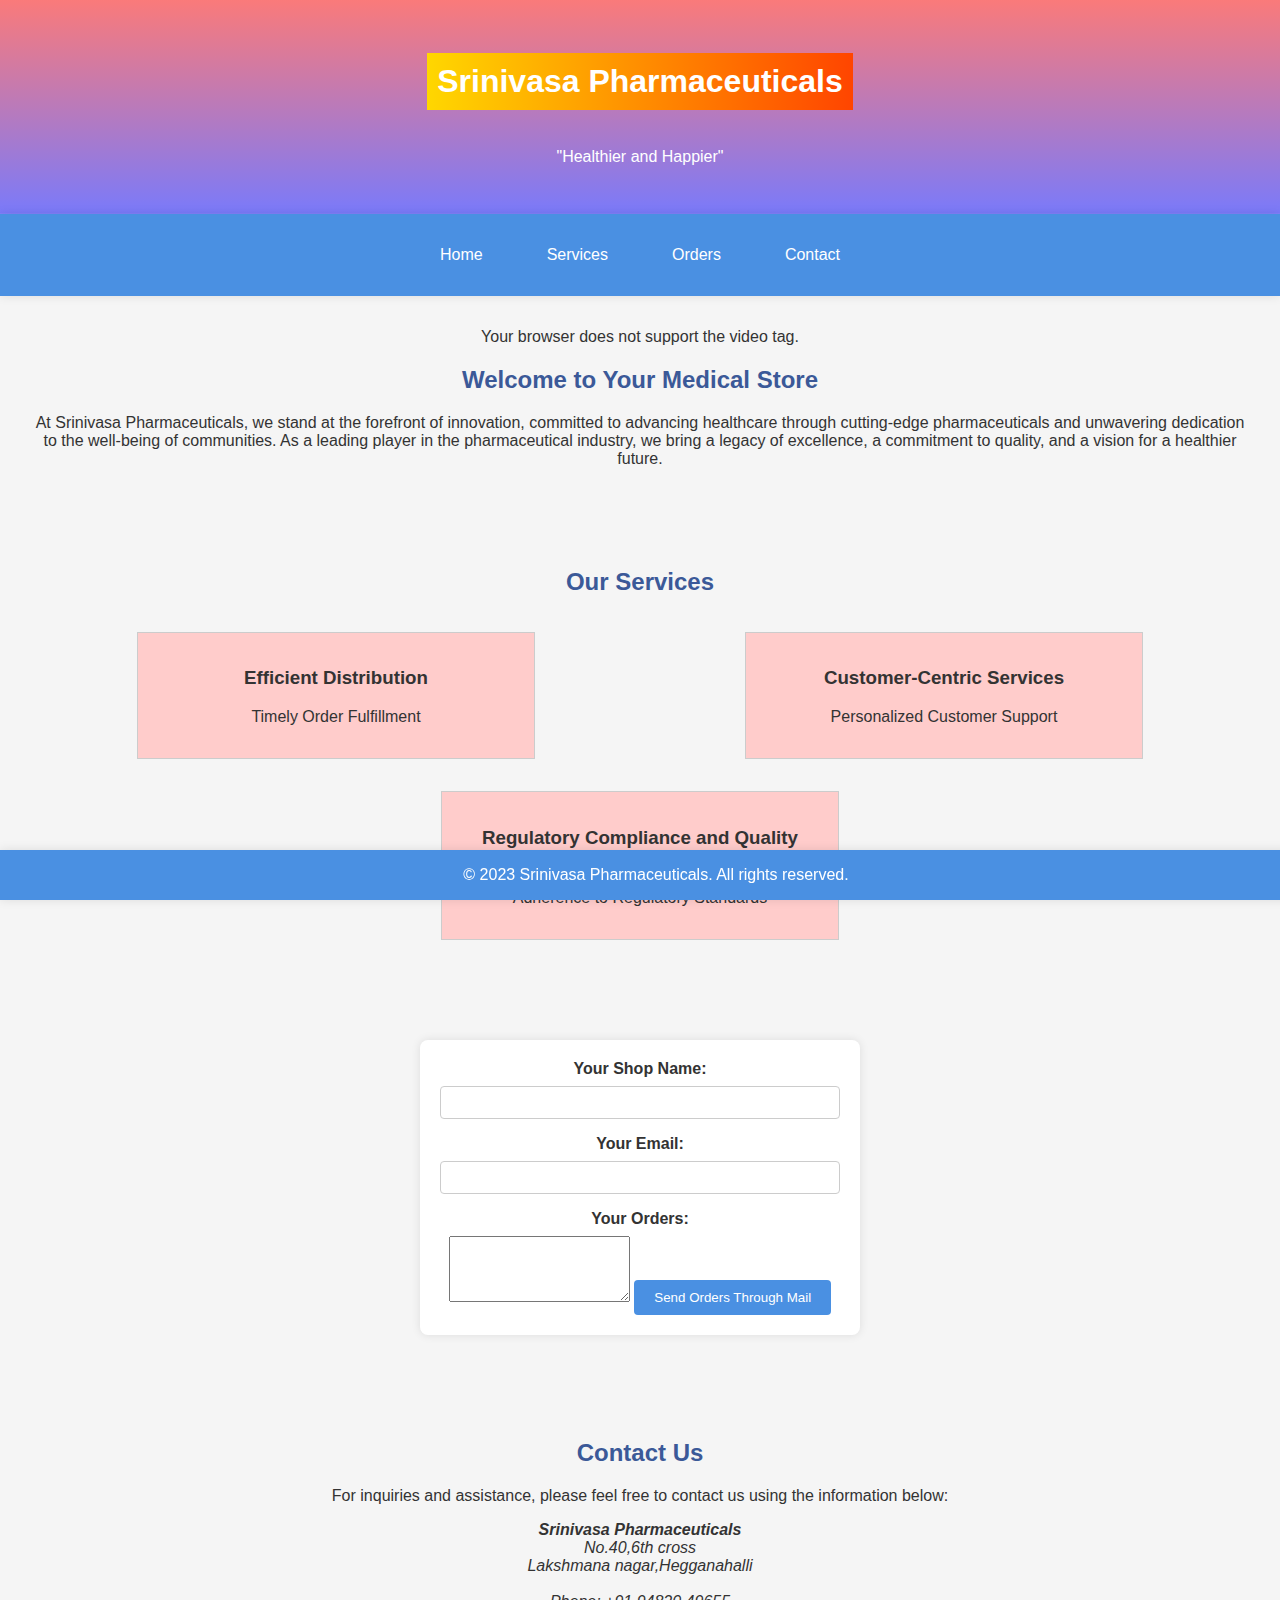
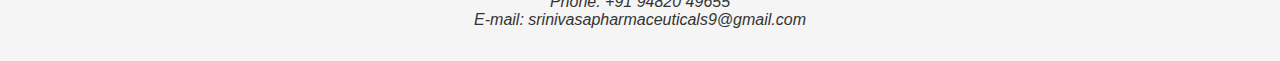
==== index.html @ 3962b64a "Update index.html" ====
<html>
<!DOCTYPE html>
<html lang="en">

<head>
    <meta charset="UTF-8">
    <meta name="viewport" content="width=device-width, initial-scale=1.0">
    <title>Srinivasa Pharmaceuticals</title>
    <style>
        body {
            font-family: 'Segoe UI', Tahoma, Geneva, Verdana, sans-serif;
            margin: 0;
            padding: 0;
            box-sizing: border-box;
            background-color: #f5f5f5;
            color: #333;
        }

        header {
            background-color: #3b5998;
            color: white;
            text-align: center;
            padding: 2em;
        }

        nav {
            background-color: #4a90e2;
            padding: 1em;
            display: flex;
            justify-content: center;
            box-shadow: 0 0 10px rgba(0, 0, 0, 0.1);
        }

        nav a {
            color: white;
            text-decoration: none;
            padding: 1em;
            margin: 0 1em;
            transition: color 0.3s;
        }

        nav a:hover {
            color: #3b5998;
        }

        section {
            padding: 2em;
        }

        footer {
            background-color: #4a90e2;
            color: white;
            text-align: center;
            padding: 1em;
            position: fixed;
            bottom: 0;
            width: 100%;
            box-shadow: 0 0 10px rgba(0, 0, 0, 0.1);
        }

        h2 {
            color: #3b5998;
        }

        .services {
            display: flex;
            justify-content: space-around;
            flex-wrap: wrap;
        }

        .card {
            width: 30%;
            margin: 1em;
            padding: 1em;
            border: 1px solid #ccc;
            text-align: center;
            background-color: #ffcccb;
            transition: transform 0.3s ease-in-out;
        }

        .card:hover {
            transform: scale(1.05);
        }

        .order-form {
            max-width: 800px;
            margin: 0 auto;
            background-color: #fff;
            padding: 2em;
            border-radius: 8px;
            box-shadow: 0 0 10px rgba(0, 0, 0, 0.1);
        }

        .form-group {
            margin-bottom: 1em;
        }

        label {
            display: block;
            font-weight: bold;
            margin-bottom: 0.5em;
        }

        input,
        select {
            width: 100%;
            padding: 0.5em;
            border: 1px solid #ccc;
            border-radius: 4px;
            margin-bottom: 0.5em;
        }

        button {
            background-color: #4a90e2;
            color: white;
            padding: 0.5em 1em;
            border: none;
            border-radius: 4px;
            cursor: pointer;
            transition: background-color 0.3s;
        }

        button:hover {
            background-color: #4169e1;
        }

        table {
            width: 100%;
            border-collapse: collapse;
            margin-top: 1em;
        }

        th, td {
            border: 1px solid #ddd;
            padding: 8px;
            text-align: left;
        }

        th {
            background-color: #4a90e2;
            color: white;
        }
        header {
    background: linear-gradient(rgba(255, 0, 0, 0.5), rgba(0, 0, 255, 0.5)), url('your-image-url.jpg');
    background-size: cover;
    background-position: center;
    background-repeat: no-repeat;
    color: white;
    text-align: center;
    padding: 2em;
}

h1 {
    background: linear-gradient(to right, #FFD700, #FF4500); /* Gradient for the text background */
    padding: 10px;
    display: inline-block;
}


    </style>
</head>

<body>
    <header>
        <h1>Srinivasa Pharmaceuticals</h1>
        <p>"Healthier and Happier"</p>
    </header>

    <nav>
        <a href="#home">Home</a>
        <a href="#services">Services</a>
        <a href="#orders">Orders</a>
        <a href="#contact">Contact</a>
    </nav>

    <section id="home
            <video width="800" height="300" controls autoplay muted>
        <source src="file:///C:/Users/venkatesh%20gowda/Downloads/White%20Festive%20Merry%20Christmas%20Wishes%20Instagram%20Post%20(1).mp4" type="video/mp4">
        Your browser does not support the video tag.
    </video>
        <h2>Welcome to Your Medical Store</h2>
        <p>At Srinivasa Pharmaceuticals, we stand at the forefront of innovation, committed to advancing healthcare through cutting-edge pharmaceuticals and unwavering dedication to the well-being of communities. As a leading player in the pharmaceutical industry, we bring a legacy of excellence, a commitment to quality, and a vision for a healthier future.</p>
    </section>

    <section id="services">
        <h2>Our Services</h2>
        <div class="services">
            <div class="card">
                <h3>Efficient Distribution</h3>
                <p>Timely Order Fulfillment</p>
            </div>
            <div class="card">
                <h3>Customer-Centric Services</h3>
                <p>Personalized Customer Support</p>
            </div>
            <div class="card">
                <h3>Regulatory Compliance and Quality Assurance</h3>
                <p>Adherence to Regulatory Standards</p>
            </div>
        </div>
    </section>

    <section id="orders">
        <head>
    <meta charset="UTF-8">
    <meta name="viewport" content="width=device-width, initial-scale=1.0">
    <title>Contact Us</title>
    <style>
        body {
            font-family: 'Segoe UI', Tahoma, Geneva, Verdana, sans-serif;
            margin: 0;
            padding: 0;
            box-sizing: border-box;
            background-color: #f5f5f5;
            color: #333;
            text-align: center;
        }

        form {
            max-width: 400px;
            margin: 20px auto;
            padding: 20px;
            background-color: #fff;
            border-radius: 8px;
            box-shadow: 0 0 10px rgba(0, 0, 0, 0.1);
        }

        label {
            display: block;
            margin-bottom: 8px;
        }

        input {
            width: 100%;
            padding: 8px;
            margin-bottom: 16px;
            border: 1px solid #ccc;
            border-radius: 4px;
            box-sizing: border-box;
        }

        button {
            background-color: #4a90e2;
            color: white;
            padding: 10px 20px;
            border: none;
            border-radius: 4px;
            cursor: pointer;
            transition: background-color 0.3s;
        }

        button:hover {
            background-color: #4169e1;
        }
    </style>
</head>

<body>
    <form action="mailto:srinivasapharmaceuticals9@gmail.com" method="post" enctype="text/plain">
        <label for="name">Your Shop Name:</label>
        <input type="text" id="name" name="name" required>

        <label for="email">Your Email:</label>
        <input type="email" id="email" name="email" required>

        <label for="message">Your Orders:</label>
        <textarea id="message" name="message" rows="4" required></textarea>

        <button type="submit">Send Orders Through Mail</button>
    </form>
</body>
    </section>

    <footer>
        &copy; 2023 Srinivasa Pharmaceuticals. All rights reserved.
    </footer>
</body>
   <section id="contact">
        <h2>Contact Us</h2>
        <p>For inquiries and assistance, please feel free to contact us using the information below:</p>
        <address>
            <strong>Srinivasa Pharmaceuticals</strong><br>
            No.40,6th cross<br>
            Lakshmana nagar,Hegganahalli<br>
            <br>
            Phone: +91 94820 49655<br>
            E-mail: srinivasapharmaceuticals9@gmail.com
        </address>
    </section>

</html>
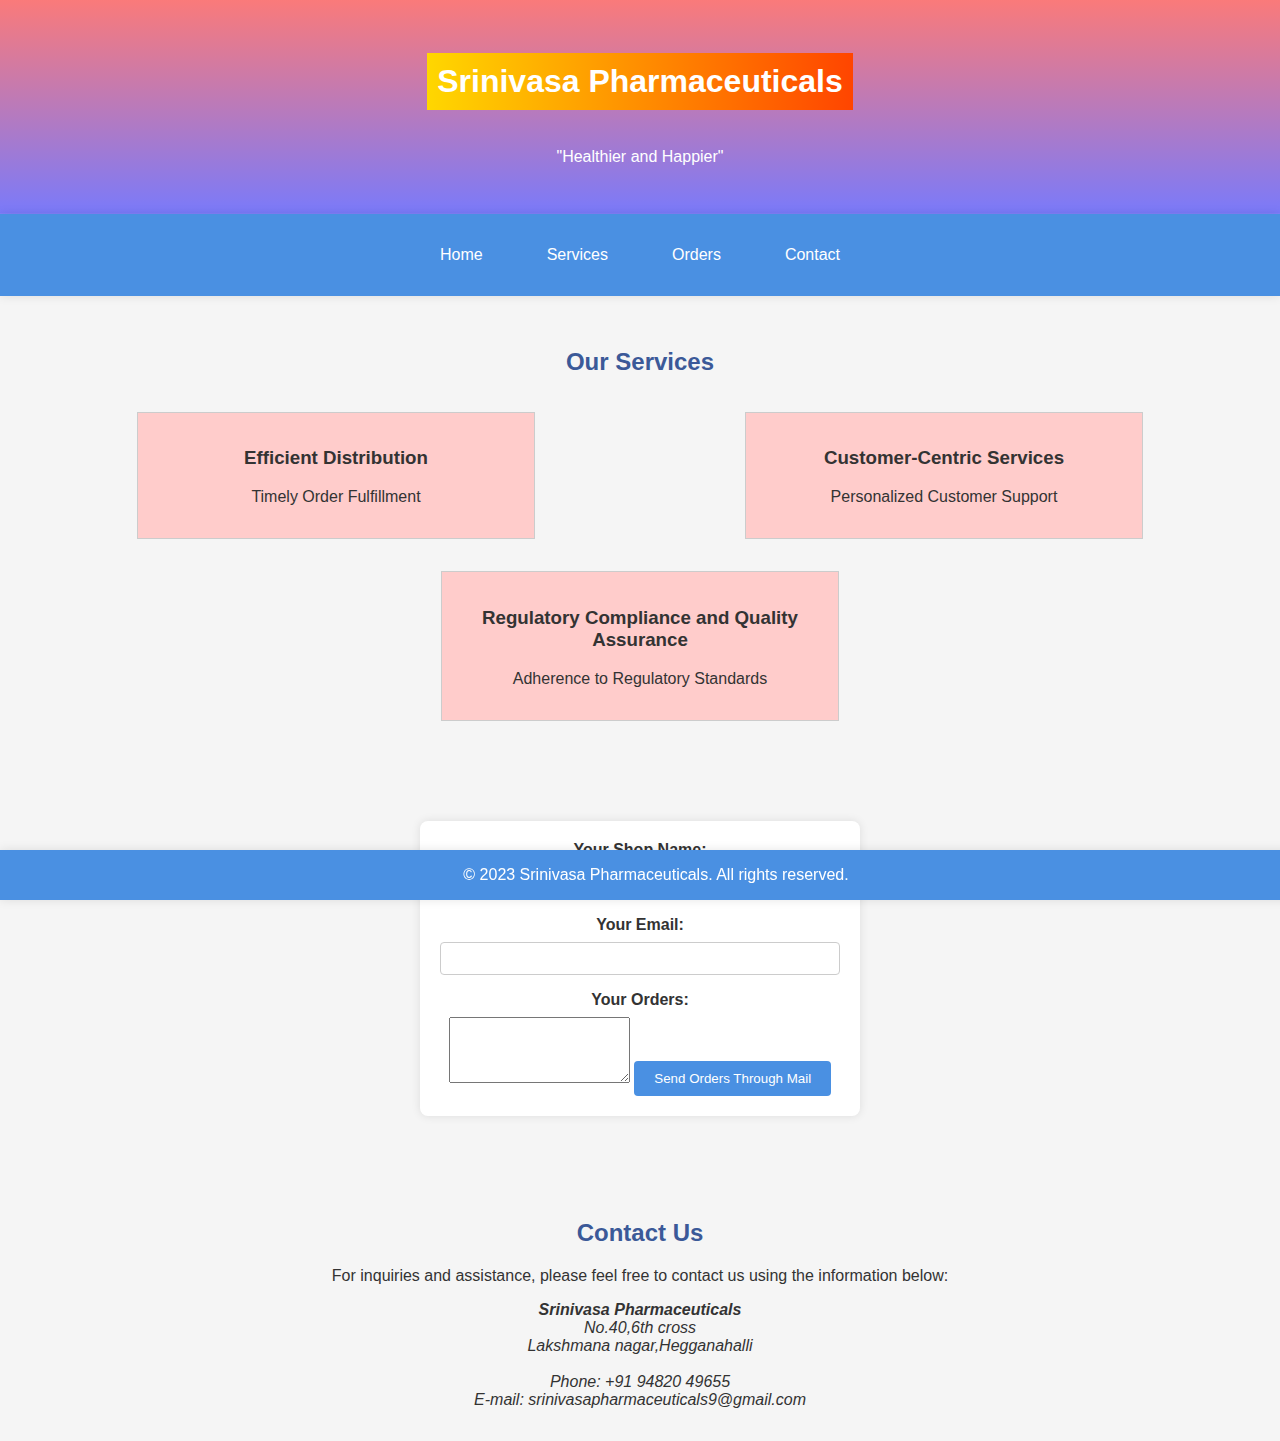
==== commit 5ad7562f: "Update index.html" ====
--- a/index.html
+++ b/index.html
@@ -174,10 +174,6 @@
     </nav>
 
     <section id="home
-            <video width="800" height="300" controls autoplay muted>
-        <source src="file:///C:/Users/venkatesh%20gowda/Downloads/White%20Festive%20Merry%20Christmas%20Wishes%20Instagram%20Post%20(1).mp4" type="video/mp4">
-        Your browser does not support the video tag.
-    </video>
         <h2>Welcome to Your Medical Store</h2>
         <p>At Srinivasa Pharmaceuticals, we stand at the forefront of innovation, committed to advancing healthcare through cutting-edge pharmaceuticals and unwavering dedication to the well-being of communities. As a leading player in the pharmaceutical industry, we bring a legacy of excellence, a commitment to quality, and a vision for a healthier future.</p>
     </section>
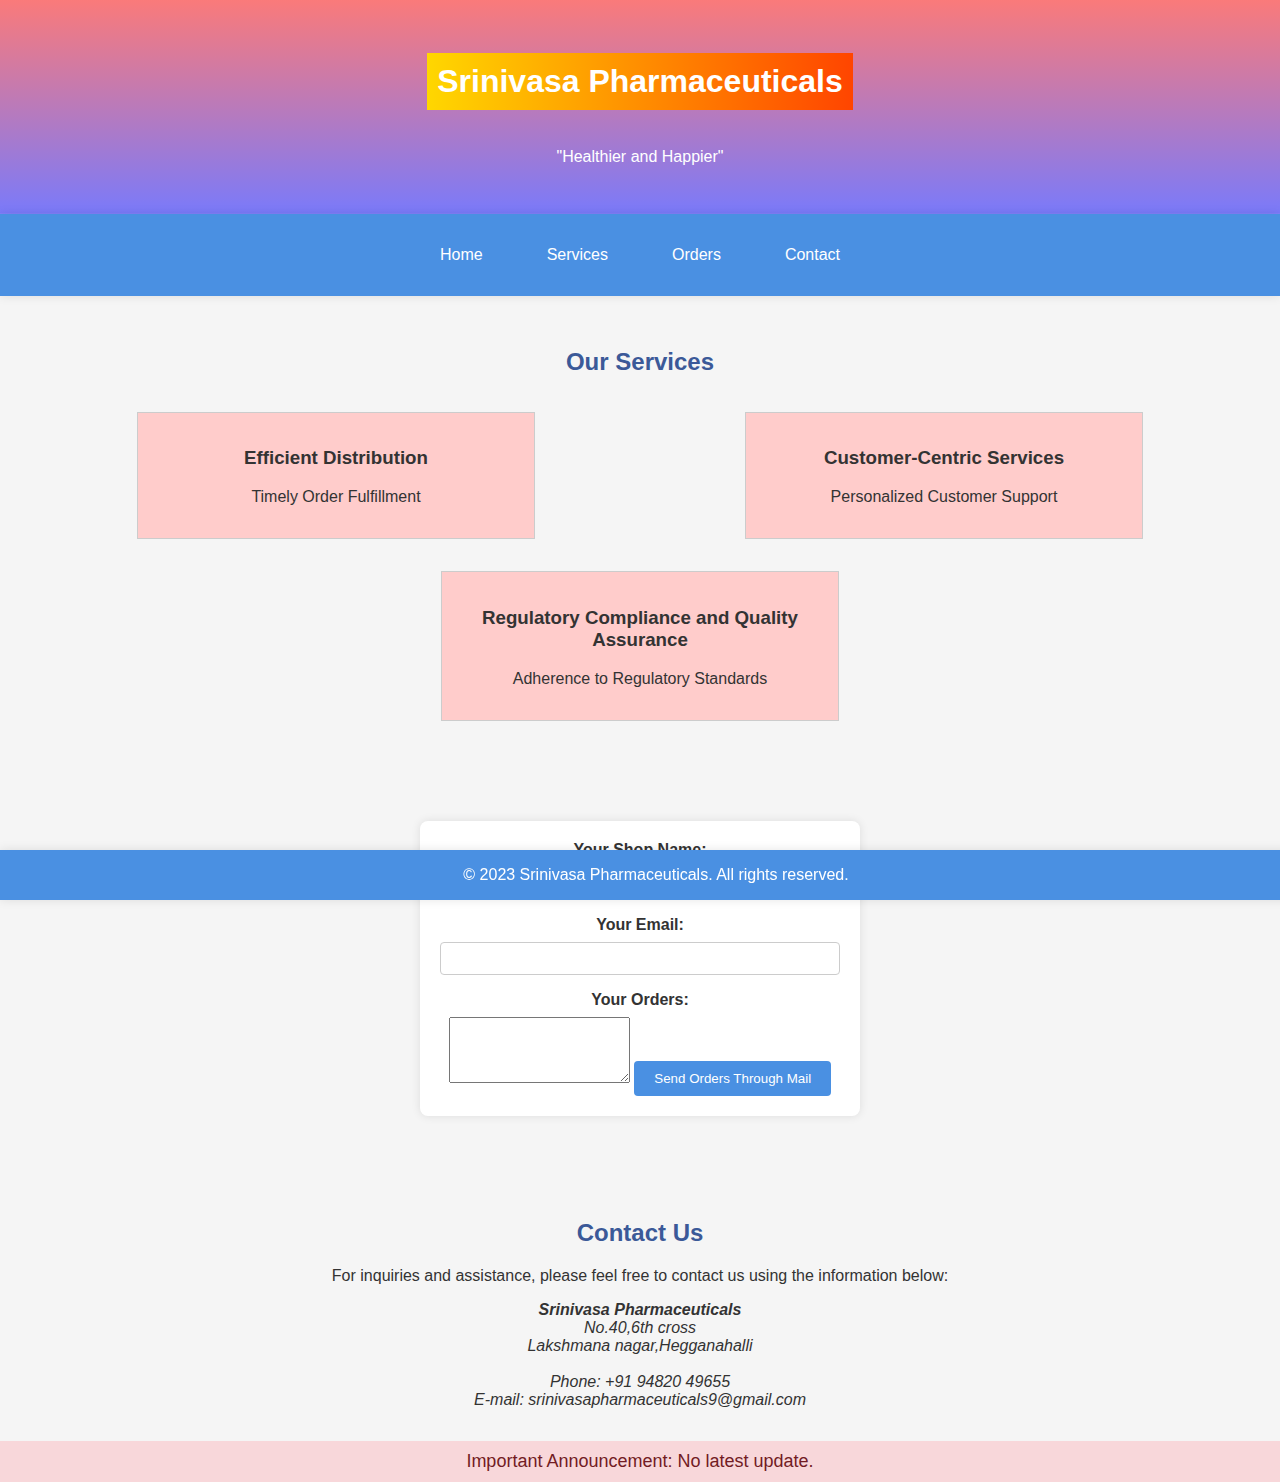
==== commit 9bcc75ed: "Update index.html" ====
--- a/index.html
+++ b/index.html
@@ -283,5 +283,41 @@
             E-mail: srinivasapharmaceuticals9@gmail.com
         </address>
     </section>
-
+<!DOCTYPE html>
+<html lang="en">
+<head>
+    <meta charset="UTF-8">
+    <meta name="viewport" content="width=device-width, initial-scale=1.0">
+    <style>
+        body {
+            font-family: Arial, sans-serif;
+            margin: 0;
+            padding: 0;
+        }
+
+        .announcement-section {
+            background-color: #f8d7da; /* Set the background color for the announcement section */
+            color: #721c24; /* Set the text color */
+            padding: 10px;
+            text-align: center;
+        }
+
+        .announcement-text {
+            font-size: 18px;
+            margin: 0;
+        }
+    </style>
+</head>
+<body>
+
+    <!-- Your announcement section -->
+    <div class="announcement-section">
+        <p class="announcement-text">Important Announcement: No latest update.</p>
+    </div>
+
+    <!-- The rest of your website content goes here -->
+
+</body>
 </html>
+
+</html>
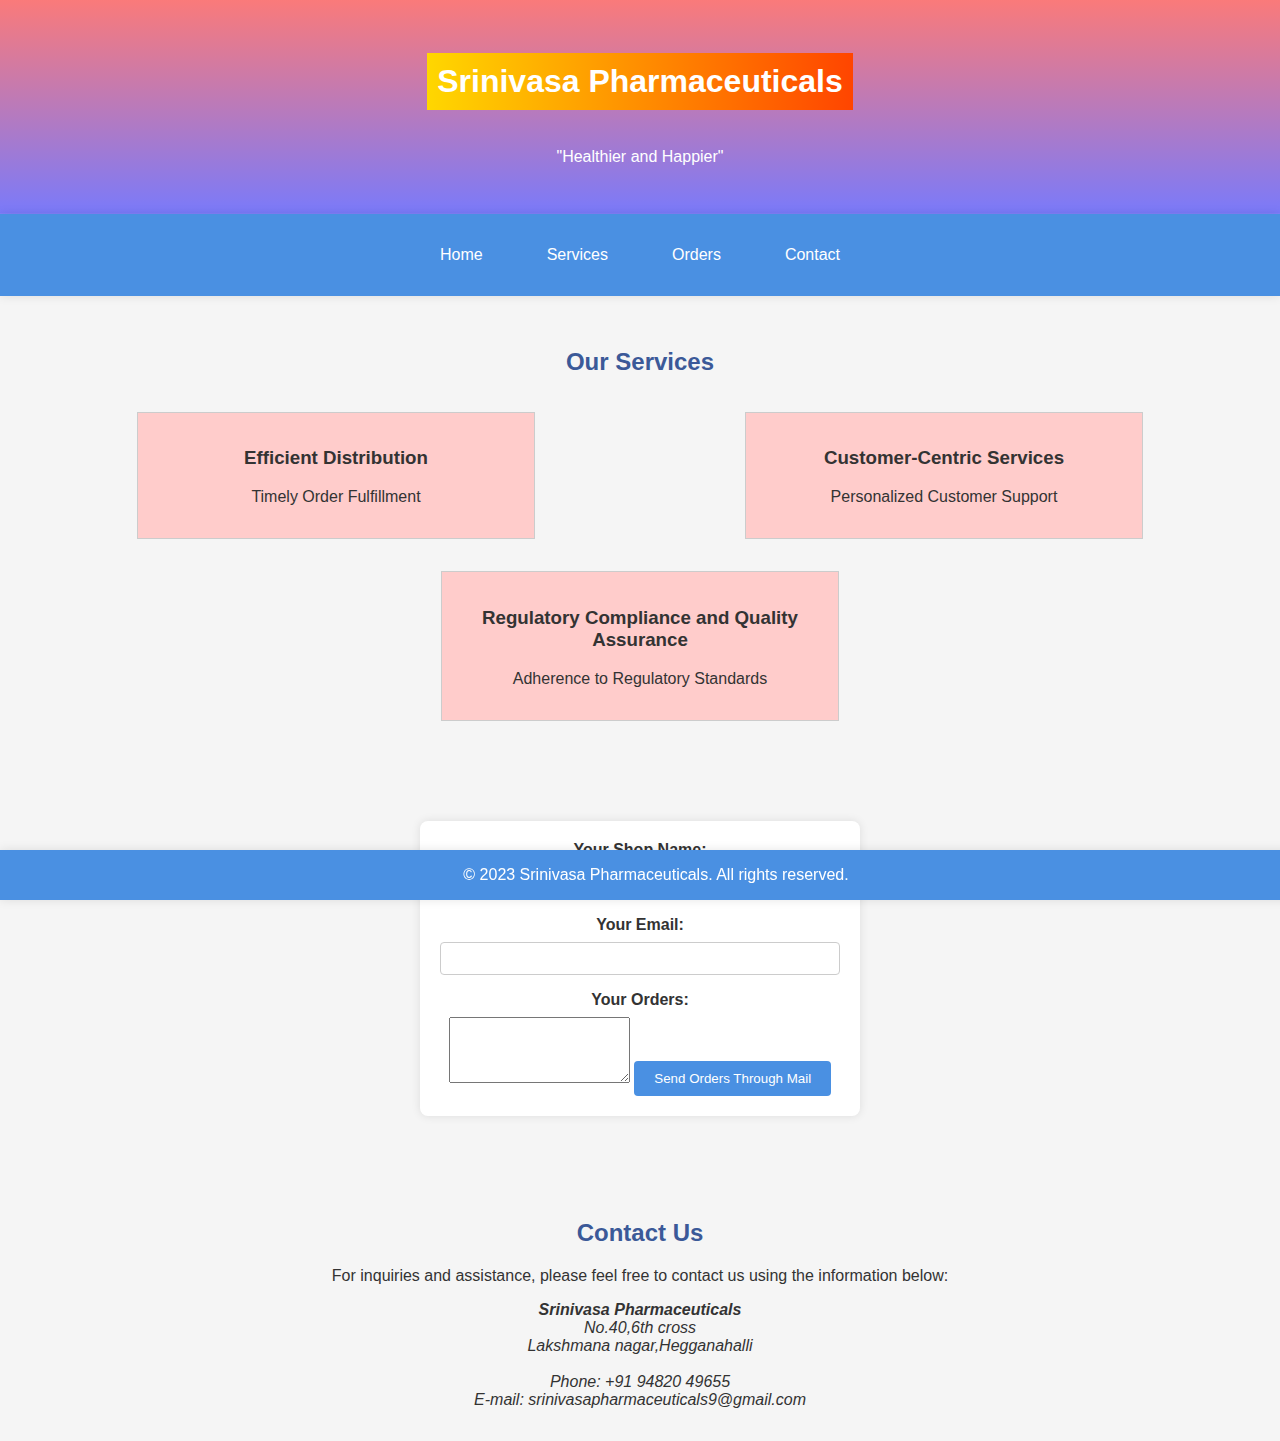
==== commit 667b75bc: "Update index.html" ====
--- a/index.html
+++ b/index.html
@@ -283,41 +283,6 @@
             E-mail: srinivasapharmaceuticals9@gmail.com
         </address>
     </section>
-<!DOCTYPE html>
-<html lang="en">
-<head>
-    <meta charset="UTF-8">
-    <meta name="viewport" content="width=device-width, initial-scale=1.0">
-    <style>
-        body {
-            font-family: Arial, sans-serif;
-            margin: 0;
-            padding: 0;
-        }
-
-        .announcement-section {
-            background-color: #f8d7da; /* Set the background color for the announcement section */
-            color: #721c24; /* Set the text color */
-            padding: 10px;
-            text-align: center;
-        }
-
-        .announcement-text {
-            font-size: 18px;
-            margin: 0;
-        }
-    </style>
-</head>
-<body>
-
-    <!-- Your announcement section -->
-    <div class="announcement-section">
-        <p class="announcement-text">Important Announcement: No latest update.</p>
-    </div>
-
-    <!-- The rest of your website content goes here -->
-
-</body>
+
+
 </html>
-
-</html>
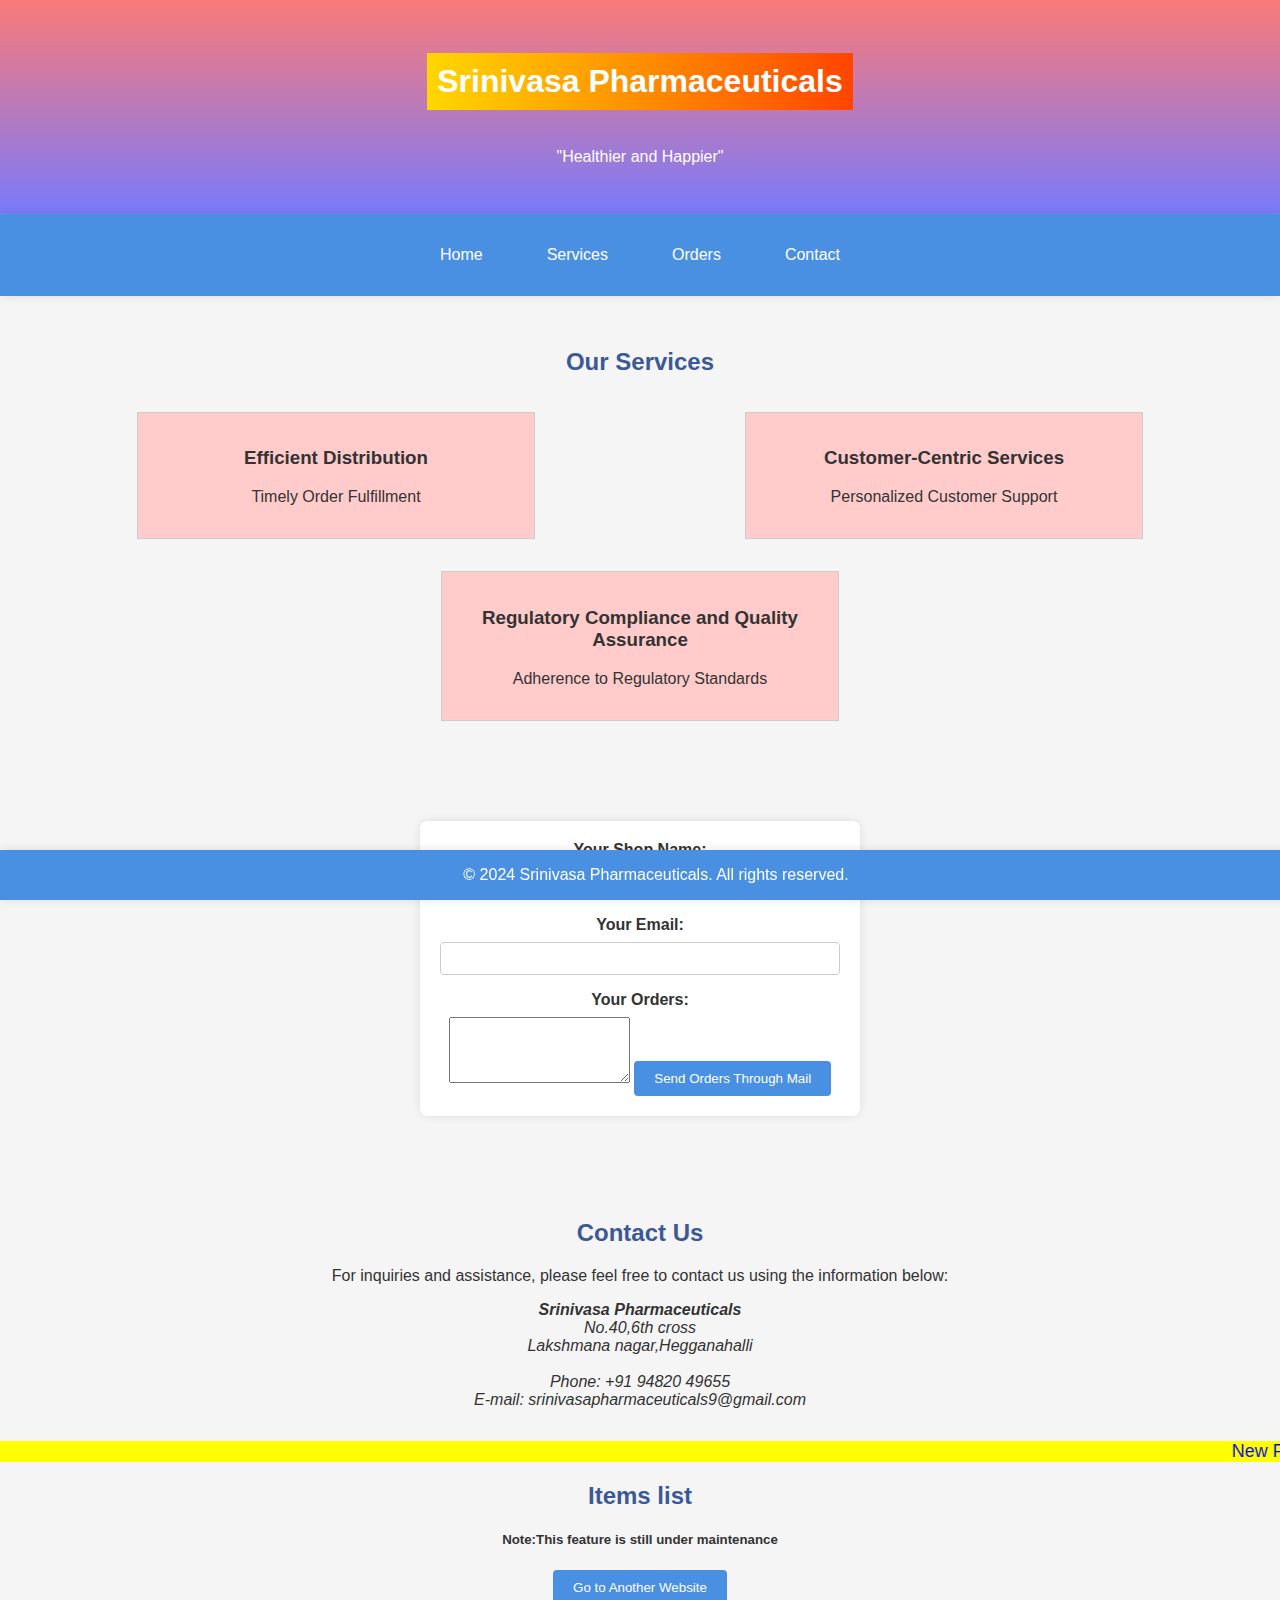
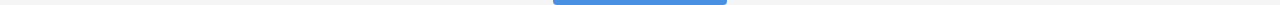
==== commit c04398c3: "Update index.html" ====
--- a/index.html
+++ b/index.html
@@ -1,7 +1,6 @@
 <html>
 <!DOCTYPE html>
 <html lang="en">
-
 <head>
     <meta charset="UTF-8">
     <meta name="viewport" content="width=device-width, initial-scale=1.0">
@@ -15,39 +14,33 @@
             background-color: #f5f5f5;
             color: #333;
         }
-
-        header {
+header {
             background-color: #3b5998;
             color: white;
             text-align: center;
             padding: 2em;
         }
-
-        nav {
+nav {
             background-color: #4a90e2;
             padding: 1em;
             display: flex;
             justify-content: center;
             box-shadow: 0 0 10px rgba(0, 0, 0, 0.1);
         }
-
-        nav a {
+ nav a {
             color: white;
             text-decoration: none;
             padding: 1em;
             margin: 0 1em;
             transition: color 0.3s;
         }
-
-        nav a:hover {
+nav a:hover {
             color: #3b5998;
         }
-
-        section {
+section {
             padding: 2em;
         }
-
-        footer {
+footer {
             background-color: #4a90e2;
             color: white;
             text-align: center;
@@ -57,18 +50,15 @@
             width: 100%;
             box-shadow: 0 0 10px rgba(0, 0, 0, 0.1);
         }
-
-        h2 {
+h2 {
             color: #3b5998;
         }
-
-        .services {
+.services {
             display: flex;
             justify-content: space-around;
             flex-wrap: wrap;
         }
-
-        .card {
+ .card {
             width: 30%;
             margin: 1em;
             padding: 1em;
@@ -77,12 +67,10 @@
             background-color: #ffcccb;
             transition: transform 0.3s ease-in-out;
         }
-
-        .card:hover {
+.card:hover {
             transform: scale(1.05);
         }
-
-        .order-form {
+.order-form {
             max-width: 800px;
             margin: 0 auto;
             background-color: #fff;
@@ -90,18 +78,15 @@
             border-radius: 8px;
             box-shadow: 0 0 10px rgba(0, 0, 0, 0.1);
         }
-
-        .form-group {
+.form-group {
             margin-bottom: 1em;
         }
-
-        label {
+label {
             display: block;
             font-weight: bold;
             margin-bottom: 0.5em;
         }
-
-        input,
+input,
         select {
             width: 100%;
             padding: 0.5em;
@@ -109,8 +94,7 @@
             border-radius: 4px;
             margin-bottom: 0.5em;
         }
-
-        button {
+button {
             background-color: #4a90e2;
             color: white;
             padding: 0.5em 1em;
@@ -119,24 +103,20 @@
             cursor: pointer;
             transition: background-color 0.3s;
         }
-
-        button:hover {
+button:hover {
             background-color: #4169e1;
         }
-
-        table {
+table {
             width: 100%;
             border-collapse: collapse;
             margin-top: 1em;
         }
-
-        th, td {
+th, td {
             border: 1px solid #ddd;
             padding: 8px;
             text-align: left;
         }
-
-        th {
+th {
             background-color: #4a90e2;
             color: white;
         }
@@ -149,30 +129,24 @@
     text-align: center;
     padding: 2em;
 }
-
 h1 {
     background: linear-gradient(to right, #FFD700, #FF4500); /* Gradient for the text background */
     padding: 10px;
     display: inline-block;
 }
-
-
     </style>
 </head>
-
 <body>
     <header>
         <h1>Srinivasa Pharmaceuticals</h1>
         <p>"Healthier and Happier"</p>
     </header>
-
     <nav>
         <a href="#home">Home</a>
         <a href="#services">Services</a>
         <a href="#orders">Orders</a>
         <a href="#contact">Contact</a>
     </nav>
-
     <section id="home
         <h2>Welcome to Your Medical Store</h2>
         <p>At Srinivasa Pharmaceuticals, we stand at the forefront of innovation, committed to advancing healthcare through cutting-edge pharmaceuticals and unwavering dedication to the well-being of communities. As a leading player in the pharmaceutical industry, we bring a legacy of excellence, a commitment to quality, and a vision for a healthier future.</p>
@@ -195,8 +169,7 @@
             </div>
         </div>
     </section>
-
-    <section id="orders">
+<section id="orders">
         <head>
     <meta charset="UTF-8">
     <meta name="viewport" content="width=device-width, initial-scale=1.0">
@@ -266,9 +239,8 @@
     </form>
 </body>
     </section>
-
-    <footer>
-        &copy; 2023 Srinivasa Pharmaceuticals. All rights reserved.
+<footer>
+        &copy; 2024 Srinivasa Pharmaceuticals. All rights reserved.
     </footer>
 </body>
    <section id="contact">
@@ -283,6 +255,26 @@
             E-mail: srinivasapharmaceuticals9@gmail.com
         </address>
     </section>
-
-
+    <!DOCTYPE html>
+<html lang="en">
+<head>
+    <meta charset="UTF-8">
+    <meta name="viewport" content="width=device-width, initial-scale=1.0">
+ <body>
+<marquee behavior="scroll" direction="left" style="font-size: 18px; color: red; background-color: yellow;">
+    <span style="color: blue;">New Feature Added!</span> Check it out.
+</marquee>
+</body>
+<body>
+<h2>Items list</h2>
+<h5>Note:This feature is still under maintenance</h5>
+<button onclick="redirectToAnotherWebsite()">Go to Another Website</button>
+<script>
+ function redirectToAnotherWebsite()
+ {
+ window.location.href = 'https://venkateshgowda1223.github.io/srinivasapharmaceuticals.com/';
+        }
+    </script>
+</body>
 </html>
+</html>
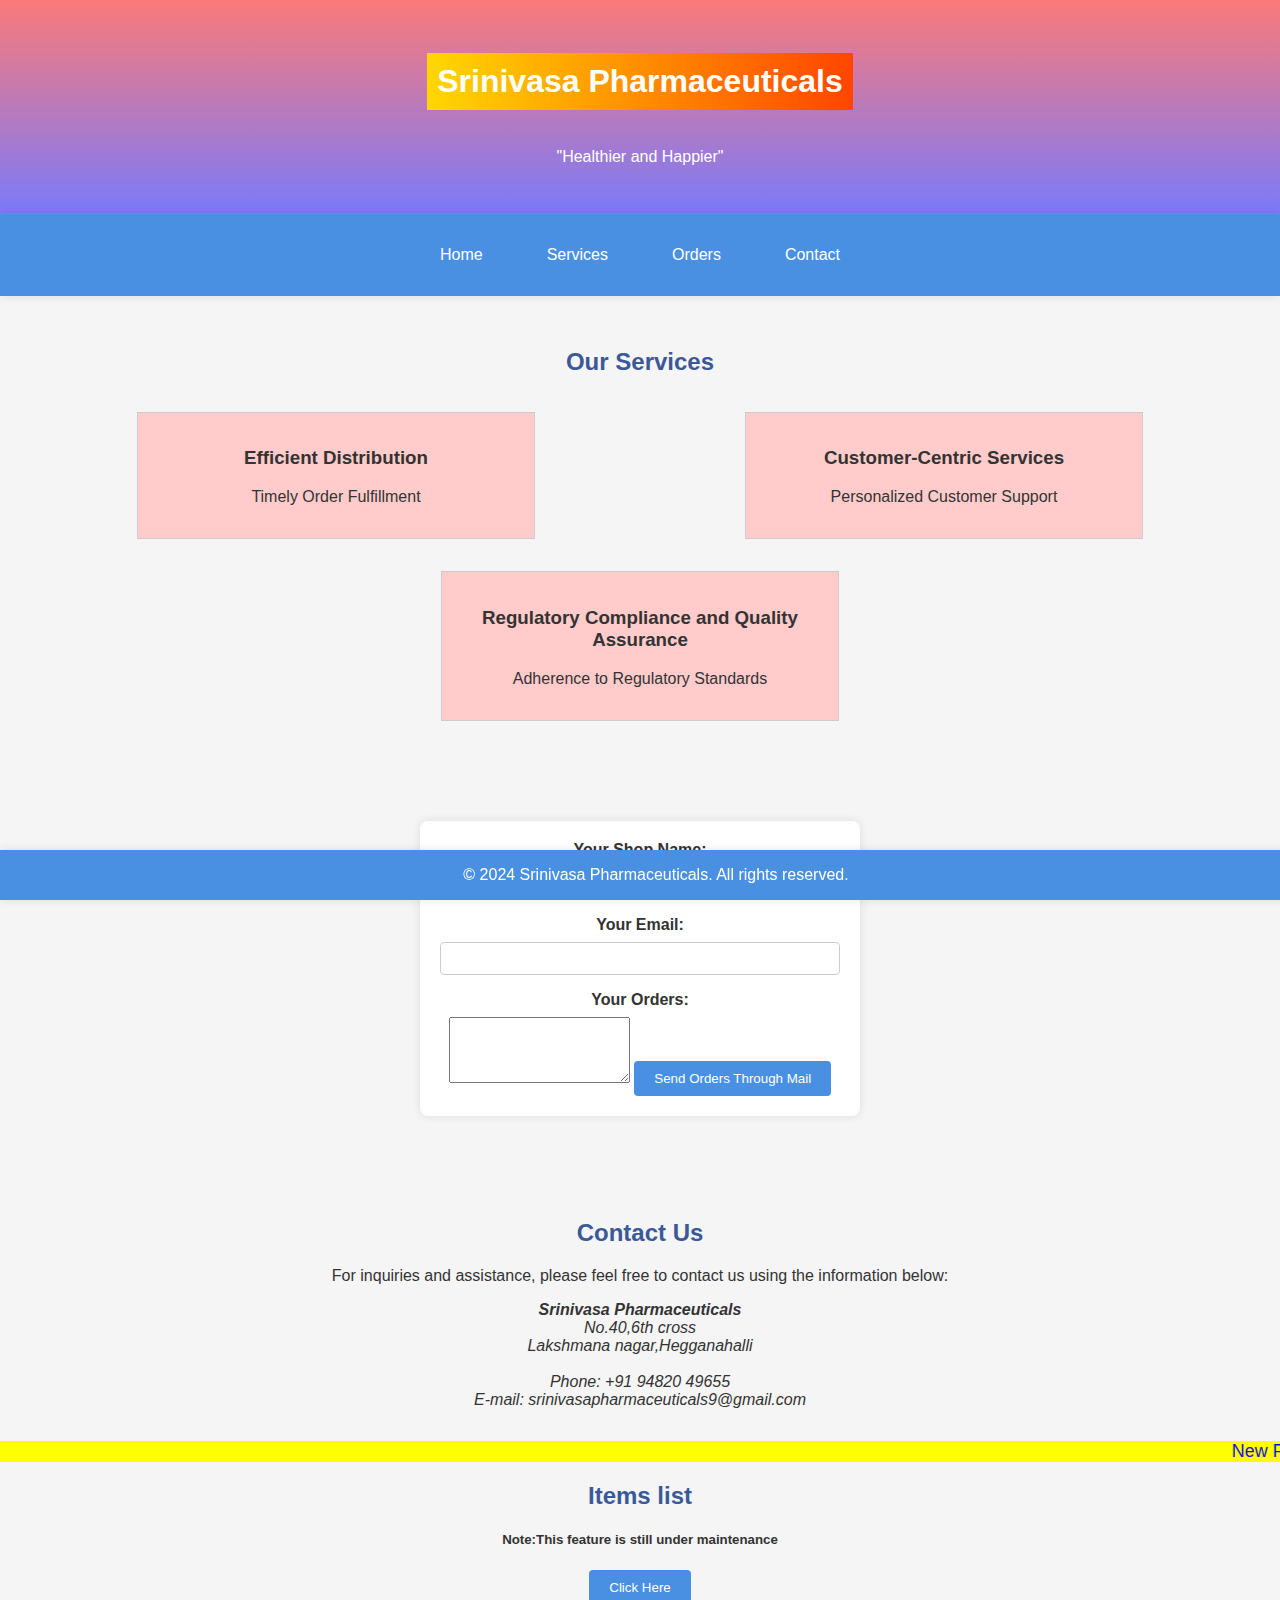
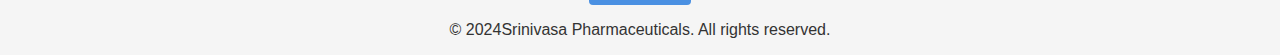
==== commit 953c8f9d: "Update index.html" ====
--- a/index.html
+++ b/index.html
@@ -268,7 +268,7 @@
 <body>
 <h2>Items list</h2>
 <h5>Note:This feature is still under maintenance</h5>
-<button onclick="redirectToAnotherWebsite()">Go to Another Website</button>
+<button onclick="redirectToAnotherWebsite()">Click Here</button>
 <script>
  function redirectToAnotherWebsite()
  {
@@ -277,4 +277,7 @@
     </script>
 </body>
 </html>
+<div class="copyright">
+    <p>&copy; 2024Srinivasa Pharmaceuticals. All rights reserved.</p>
+</div>
 </html>
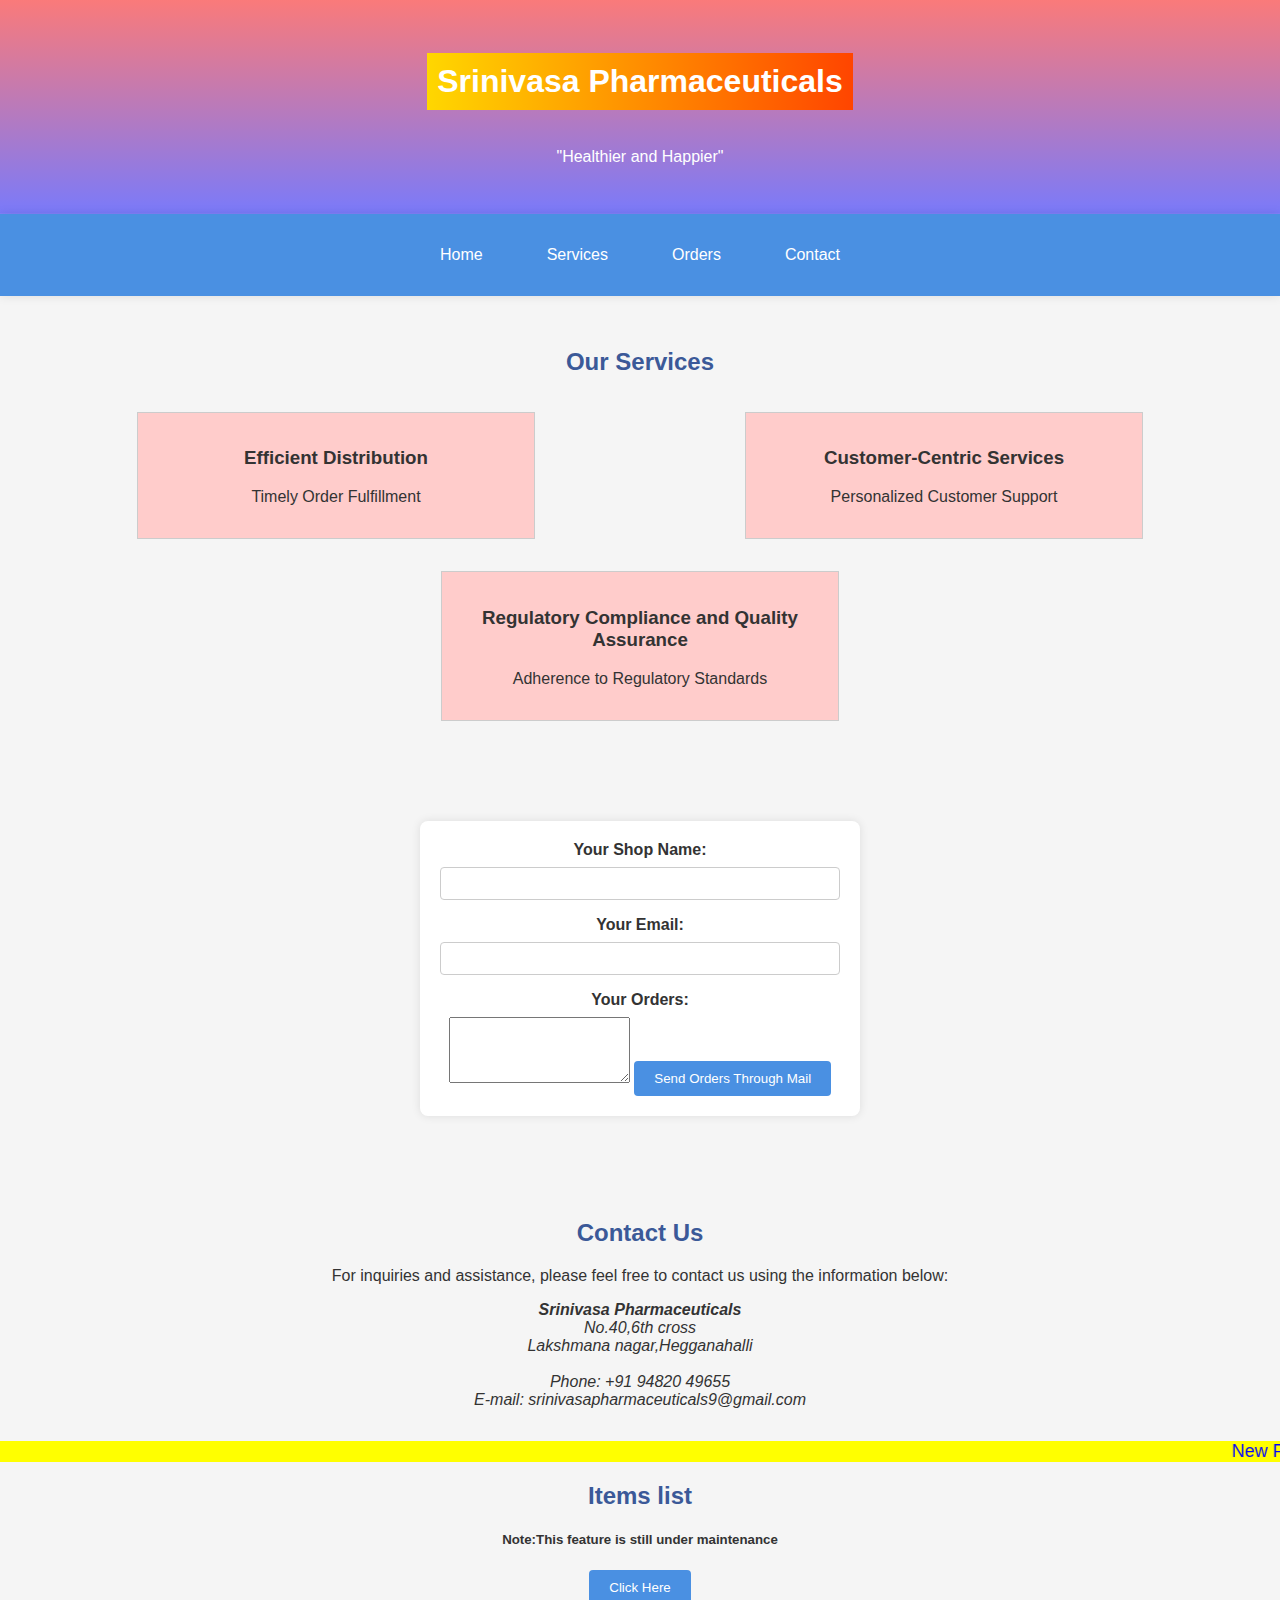
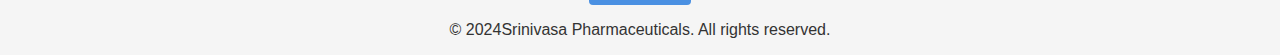
==== commit 7c0cc74c: "Update index.html" ====
--- a/index.html
+++ b/index.html
@@ -239,9 +239,6 @@
     </form>
 </body>
     </section>
-<footer>
-        &copy; 2024 Srinivasa Pharmaceuticals. All rights reserved.
-    </footer>
 </body>
    <section id="contact">
         <h2>Contact Us</h2>
